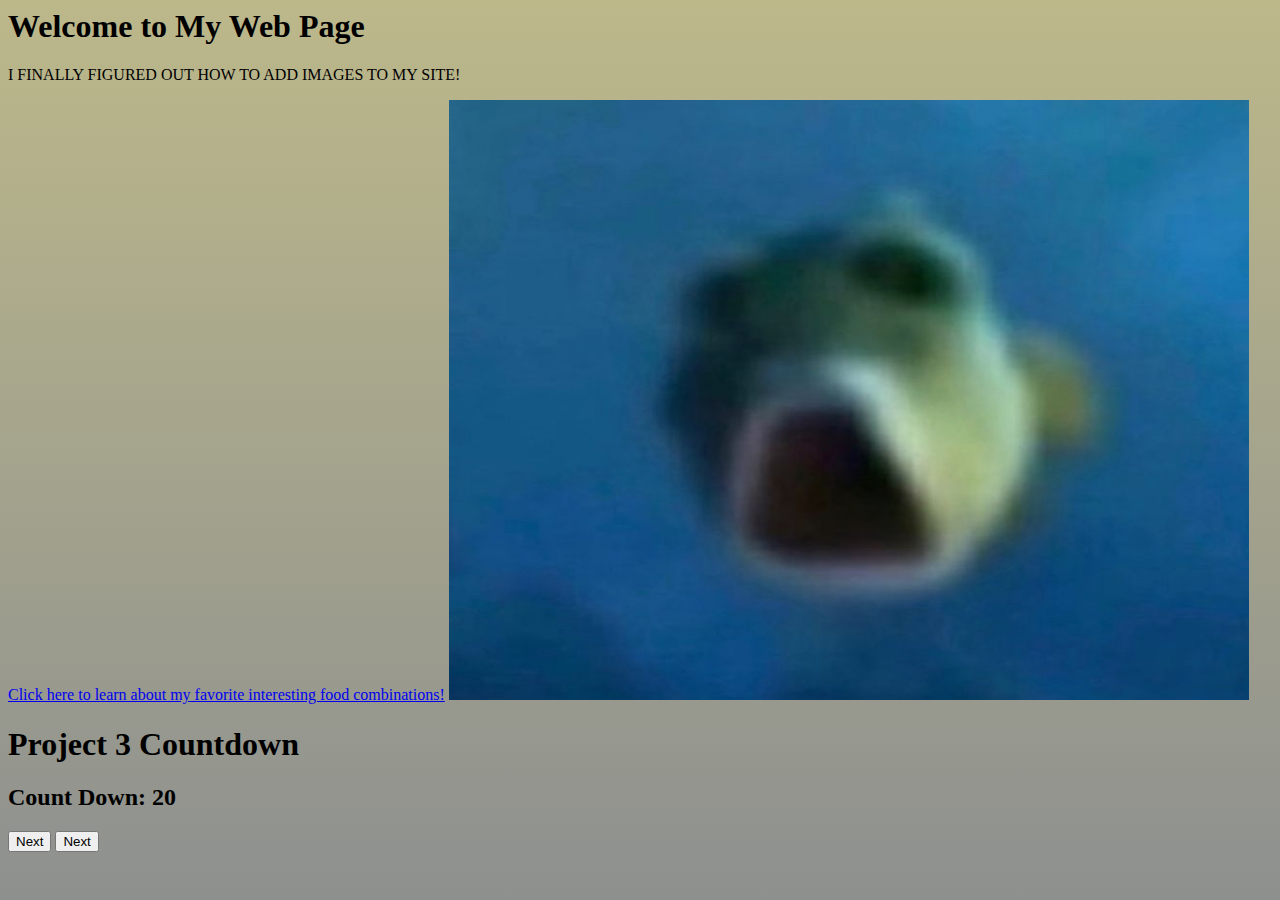
==== index.html @ 6390d034 "S 6" ====
<html>
  <body bgcolor=#ffcf4f>
<head>
  <link rel="stylesheet" href="/style.css" type="text/css">
  <title>My Favorite Web Page</title>
</head>
<body>

  <h1>Welcome to My Web Page</h1>

  <p>
 I FINALLY FIGURED OUT HOW TO ADD IMAGES TO MY SITE! 
  </p>

  <a href="weirdfoodcravings.html">Click here to learn about my favorite interesting food combinations!</a>


<img src="IMG_1016.jpg" alt="silly fish"  width="800" height="600">


</body>  
</html>


<html>
<body>
    <h1>Project 3 Countdown</h1>

    <h2>Count Down: <span id="count">20</span></h2>
    <button onclick="updateCount()">Next</button>

    <script>
        var i = 20;

        function updateCount() {
            i = i - 1;  // single "=" means assignment (":=") 

            countobj = document.getElementById("count");
            console.log("Updating object: " + countobj);
            countobj.innerHTML = "<b>" + i + "</b>";

          if (i <= 0) { // double "==" is equality comparison
                countobj.innerHTML = "<b><font size='+5'>BOOM!</b>";
        }
    </script>

<script> <h2>Count Down: <span id="count"><script>document.write(i)</script></span></h2>
    <button onclick="updateCount()">Next</button> </script>
  
</body>
</html>
---- style.css ----
body {
    background: linear-gradient(to bottom, #bcb88a, #8e908f);
}

button {
    transition: transform 0.3s;
}
button:hover {
    transform: scale(1.1);
}
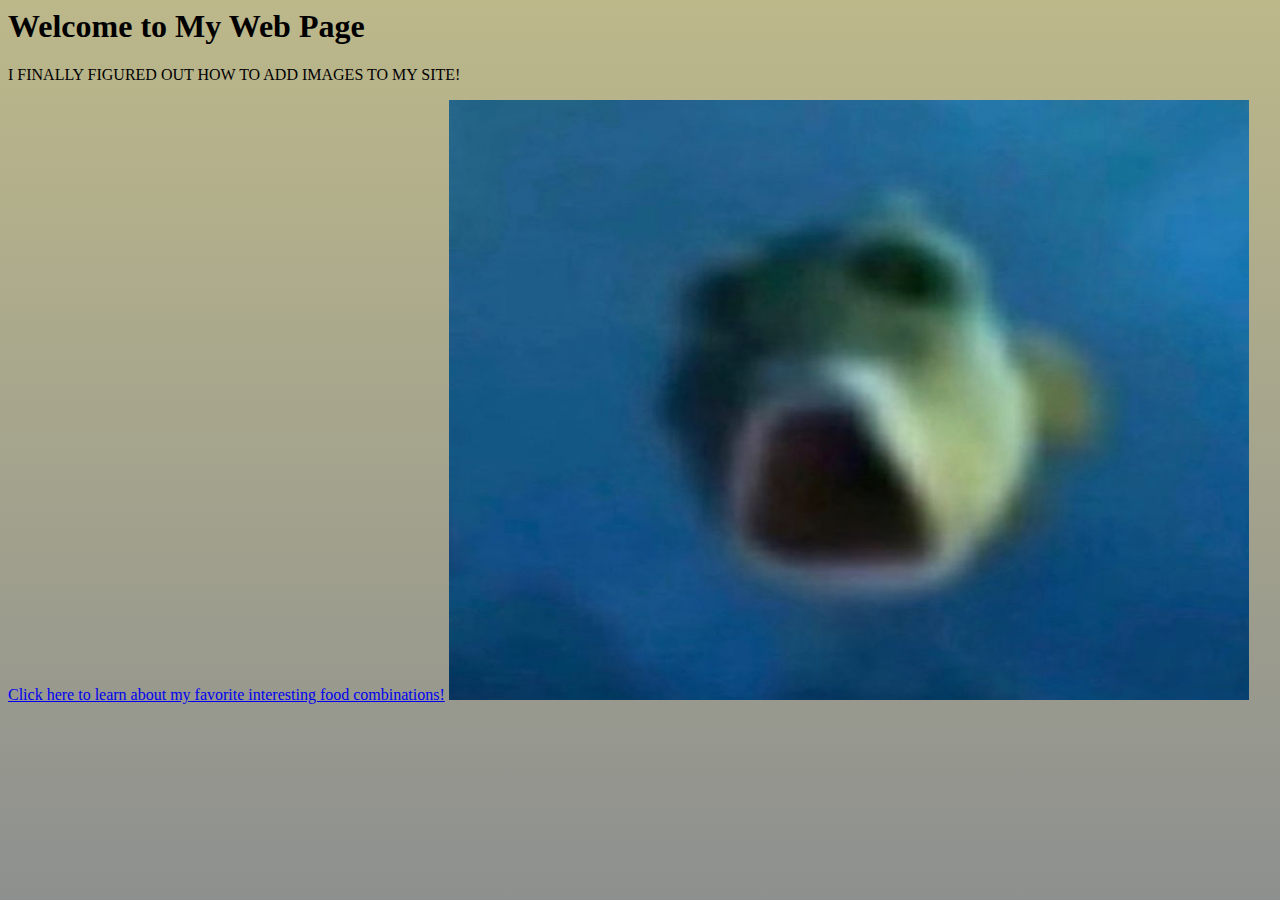
==== commit 9d5b7a6f: "CLEAN" ====
--- a/index.html
+++ b/index.html
@@ -22,30 +22,3 @@
 </html>
 
 
-<html>
-<body>
-    <h1>Project 3 Countdown</h1>
-
-    <h2>Count Down: <span id="count">20</span></h2>
-    <button onclick="updateCount()">Next</button>
-
-    <script>
-        var i = 20;
-
-        function updateCount() {
-            i = i - 1;  // single "=" means assignment (":=") 
-
-            countobj = document.getElementById("count");
-            console.log("Updating object: " + countobj);
-            countobj.innerHTML = "<b>" + i + "</b>";
-
-          if (i <= 0) { // double "==" is equality comparison
-                countobj.innerHTML = "<b><font size='+5'>BOOM!</b>";
-        }
-    </script>
-
-<script> <h2>Count Down: <span id="count"><script>document.write(i)</script></span></h2>
-    <button onclick="updateCount()">Next</button> </script>
-  
-</body>
-</html>
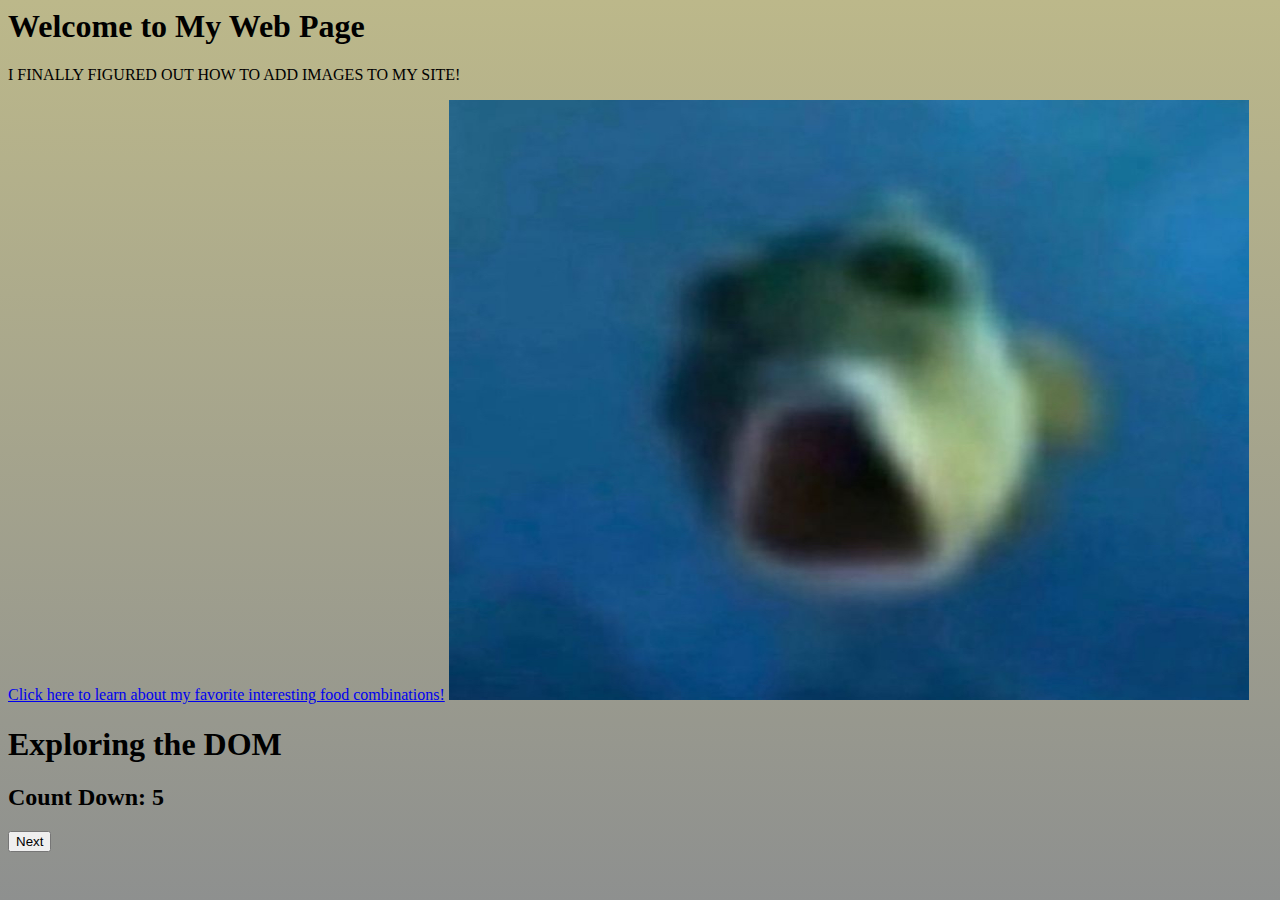
==== commit ef9b1dda: "S 7" ====
--- a/index.html
+++ b/index.html
@@ -21,4 +21,32 @@
 </body>  
 </html>
 
+<html>
+<body>
+    <h1>Exploring the DOM</h1>
 
+    <script>
+        function updateCount() {
+            i = i - 1;
+
+            countobj = document.getElementById("count");
+            console.log("Updating i: " + i);
+            countobj.innerHTML = "<b>" + i + "</b>";
+
+            if (i <= 0) {
+                countobj.innerHTML = "<b>SURPRISE!</b>";
+            }
+
+        }
+    </script>
+
+    <script>
+        var i = 5;
+    </script>
+
+    <h2>Count Down: <span id="count"><script>document.write(i)</script></span></h2>
+    <button onclick="updateCount()">Next</button>
+
+</body>
+</html>
+
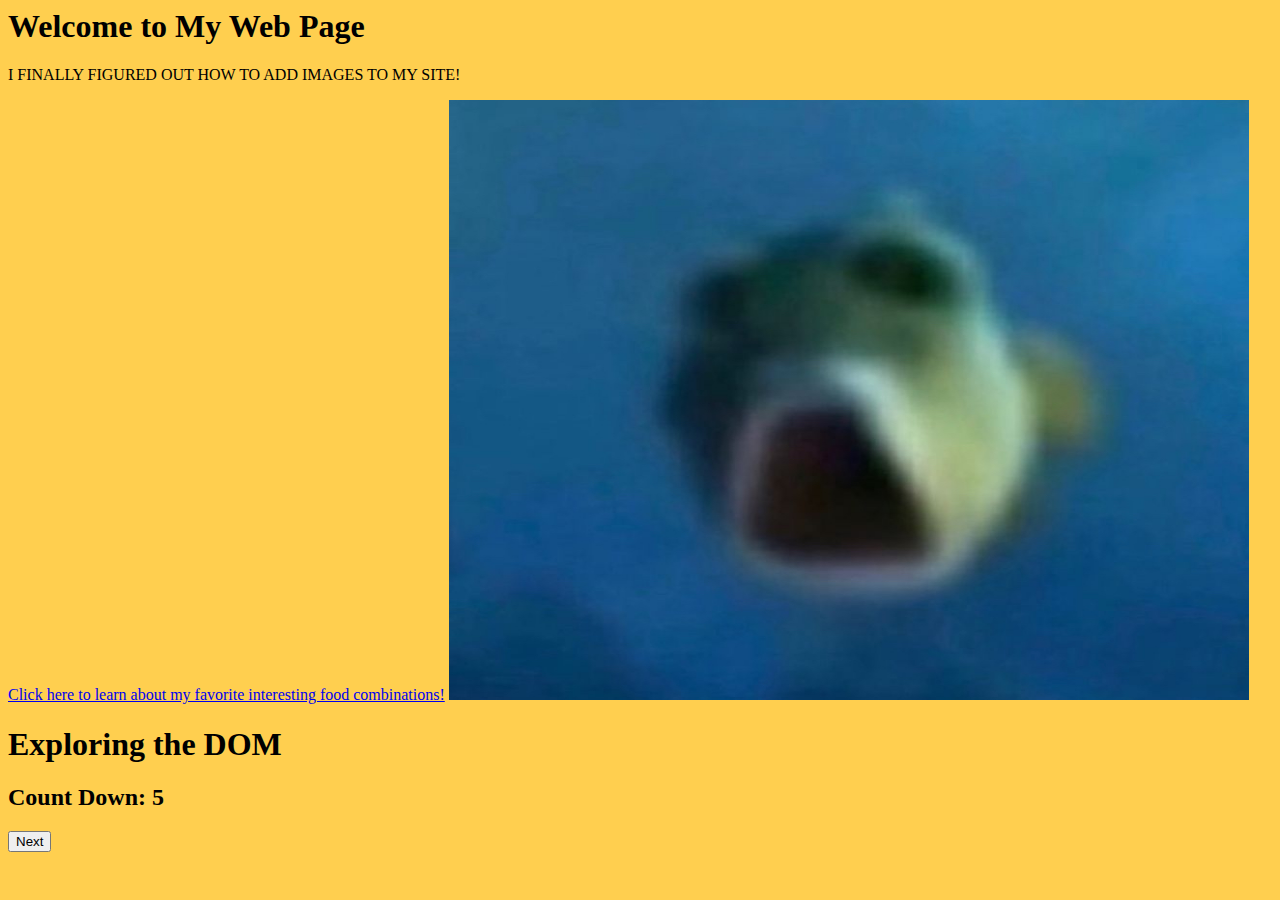
==== commit 98f32173: "no CSS" ====
--- a/index.html
+++ b/index.html
@@ -1,7 +1,7 @@
 <html>
   <body bgcolor=#ffcf4f>
 <head>
-  <link rel="stylesheet" href="/style.css" type="text/css">
+ 
   <title>My Favorite Web Page</title>
 </head>
 <body>
@@ -33,6 +33,11 @@
             console.log("Updating i: " + i);
             countobj.innerHTML = "<b>" + i + "</b>";
 
+// Calculate color based on current count
+            var redValue = Math.round((5 - i) * (255 / 5));
+            var color = "rgb(" + redValue + ", 0, 0)";
+            document.body.style.backgroundColor = color;
+          
             if (i <= 0) {
                 countobj.innerHTML = "<b>SURPRISE!</b>";
             }
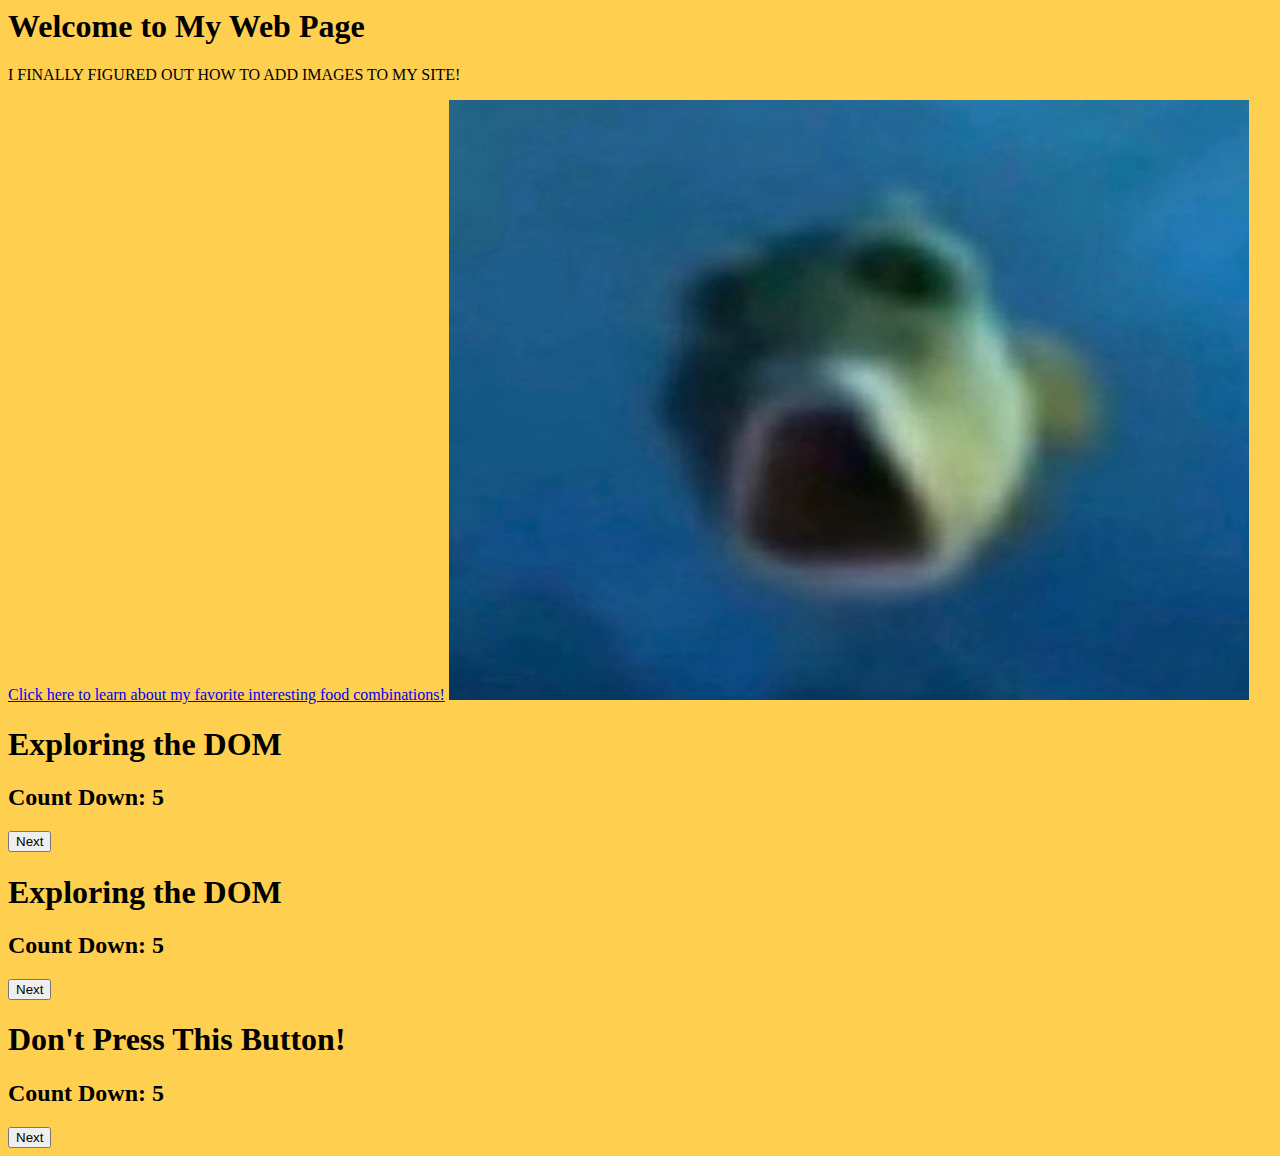
==== commit 0b063349: "SE 2" ====
--- a/index.html
+++ b/index.html
@@ -52,6 +52,67 @@
     <h2>Count Down: <span id="count"><script>document.write(i)</script></span></h2>
     <button onclick="updateCount()">Next</button>
 
+<!DOCTYPE html>
+<html>
+<head>
+    <title>Exploring the DOM</title>
+</head>
+<body>
+    <h1>Exploring the DOM</h1>
+
+    <h2>Count Down: <span id="count"><script>document.write(i)</script></span></h2>
+    <button onclick="updateCount()">Next</button>
+
+    <script>
+        var i = 5;
+
+        function updateCount() {
+            i = i - 1;
+
+            countobj = document.getElementById("count");
+            console.log("Updating i: " + i);
+            countobj.innerHTML = "<b>" + i + "</b>";
+
+            // Calculate color based on current count
+            var redValue = Math.round((5 - i) * (255 / 5));
+            var color = "rgb(" + redValue + ", 0, 0)";
+            document.body.style.backgroundColor = color;
+
+            if (i <= 0) {
+                countobj.innerHTML = "<b>SURPRISE!</b>";
+            }
+
+        }
+    </script>
 </body>
 </html>
 
+<!DOCTYPE html>
+<html>
+<head>
+    <title>Don't Press This Button!</title>
+</head>
+<body>
+    <h1>Don't Press This Button!</h1>
+
+    <h2>Count Down: <span id="count2"><script>document.write(i)</script></span></h2>
+    <button onclick="updateCount2()">Next</button>
+
+    <script>
+        var i = 5;
+
+        function updateCount2() {
+            i = i - 1;
+
+            countobj = document.getElementById("count2");
+            console.log("Updating i: " + i);
+            countobj.innerHTML = "<b>" + i + "</b>";
+
+            if (i <= 0) {
+                countobj.innerHTML = "<img src='side eye dog.jpg' alt='Boom!' style='width: 200px; height: 200px;'>";
+            }
+
+        }
+    </script>
+</body>
+</html>
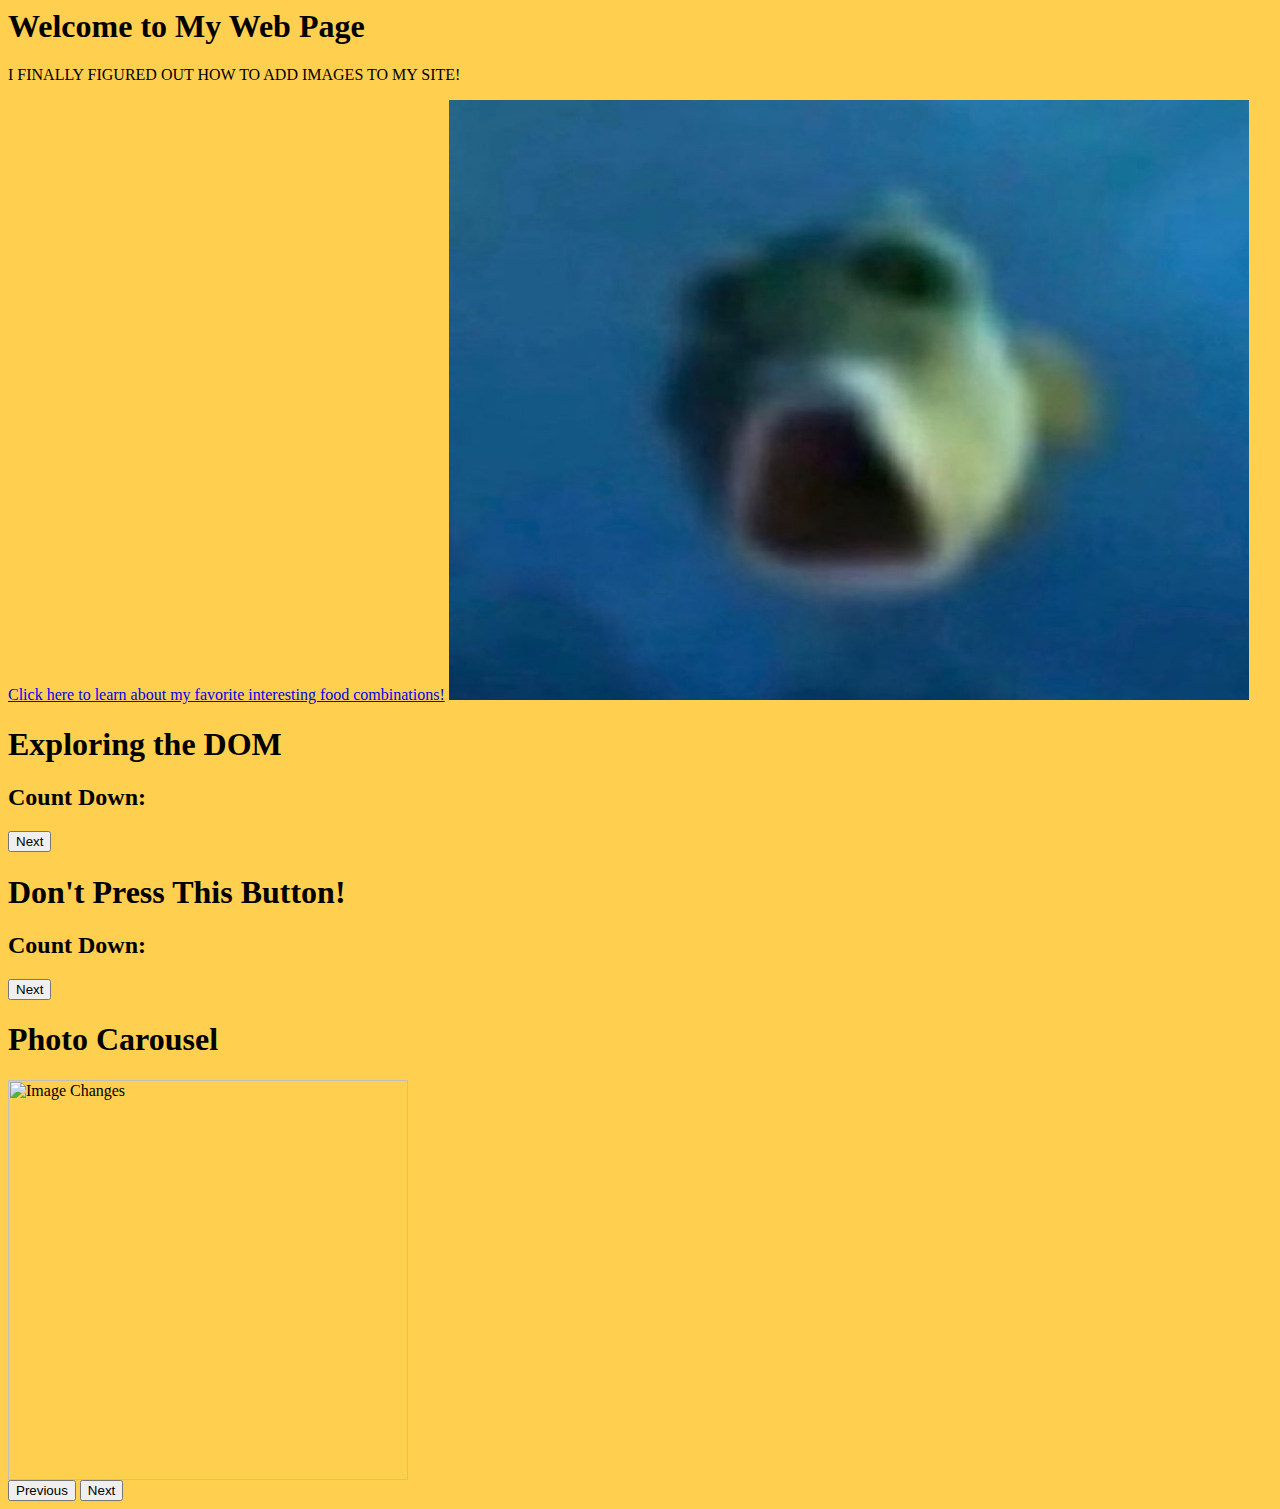
==== commit d6e8b751: "PC 1" ====
--- a/index.html
+++ b/index.html
@@ -17,40 +17,6 @@
 
 <img src="IMG_1016.jpg" alt="silly fish"  width="800" height="600">
 
-
-</body>  
-</html>
-
-<html>
-<body>
-    <h1>Exploring the DOM</h1>
-
-    <script>
-        function updateCount() {
-            i = i - 1;
-
-            countobj = document.getElementById("count");
-            console.log("Updating i: " + i);
-            countobj.innerHTML = "<b>" + i + "</b>";
-
-// Calculate color based on current count
-            var redValue = Math.round((5 - i) * (255 / 5));
-            var color = "rgb(" + redValue + ", 0, 0)";
-            document.body.style.backgroundColor = color;
-          
-            if (i <= 0) {
-                countobj.innerHTML = "<b>SURPRISE!</b>";
-            }
-
-        }
-    </script>
-
-    <script>
-        var i = 5;
-    </script>
-
-    <h2>Count Down: <span id="count"><script>document.write(i)</script></span></h2>
-    <button onclick="updateCount()">Next</button>
 
 <!DOCTYPE html>
 <html>
@@ -95,20 +61,20 @@
 <body>
     <h1>Don't Press This Button!</h1>
 
-    <h2>Count Down: <span id="count2"><script>document.write(i)</script></span></h2>
+    <h2>Count Down: <span id="count2"><script>document.write(j)</script></span></h2>
     <button onclick="updateCount2()">Next</button>
 
     <script>
-        var i = 5;
+        var j = 5;
 
         function updateCount2() {
-            i = i - 1;
+            j = j - 1;
 
             countobj = document.getElementById("count2");
-            console.log("Updating i: " + i);
-            countobj.innerHTML = "<b>" + i + "</b>";
+            console.log("Updating j: " + j);
+            countobj.innerHTML = "<b>" + j + "</b>";
 
-            if (i <= 0) {
+            if (j <= 0) {
                 countobj.innerHTML = "<img src='side eye dog.jpg' alt='Boom!' style='width: 200px; height: 200px;'>";
             }
 
@@ -116,3 +82,52 @@
     </script>
 </body>
 </html>
+
+
+
+
+<!DOCTYPE html>
+<html>
+<head>
+    <title>My Favorite Movies</title>
+</head>
+<body>
+    <h1>Photo Carousel</h1>
+    <img id="carouselImage" height="400" src="" alt="Image Changes">
+    <br>
+    <button onclick="prevImage()">Previous</button>
+    <button onclick="nextImage()">Next</button>
+
+    <script>
+        var images = [
+            'https://m.media-amazon.com/images/M/MV5BOTI0MzcxMTYtZDVkMy00NjY1LTgyMTYtZmUxN2M3NmQ2NWJhXkEyXkFqcGdeQXVyMTQxNzMzNDI@._V1_.jpg',
+            'https://m.media-amazon.com/images/M/MV5BZjdkOTU3MDktN2IxOS00OGEyLWFmMjktY2FiMmZkNWIyODZiXkEyXkFqcGdeQXVyMTMxODk2OTU@._V1_.jpg',
+            'https://m.media-amazon.com/images/M/MV5BNzY2NzI4OTE5MF5BMl5BanBnXkFtZTcwMjMyNDY4Mw@@._V1_.jpg'
+        ];
+        var currentIndex = 0;
+        var carouselImage = document.getElementById("carouselImage");
+
+        function showImage(index) {
+            if (index < 0) {
+                index = images.length - 1;
+            } else if (index >= images.length) {
+                index = 0;
+            }
+            carouselImage.src = images[index];
+            currentIndex = index;
+        }
+
+        function prevImage() {
+            showImage(currentIndex - 1);
+        }
+
+        function nextImage() {
+            showImage(currentIndex + 1);
+        }
+
+        // Show the first image when the page loads
+        showImage(0);
+    </script>
+</body>
+</html>
+
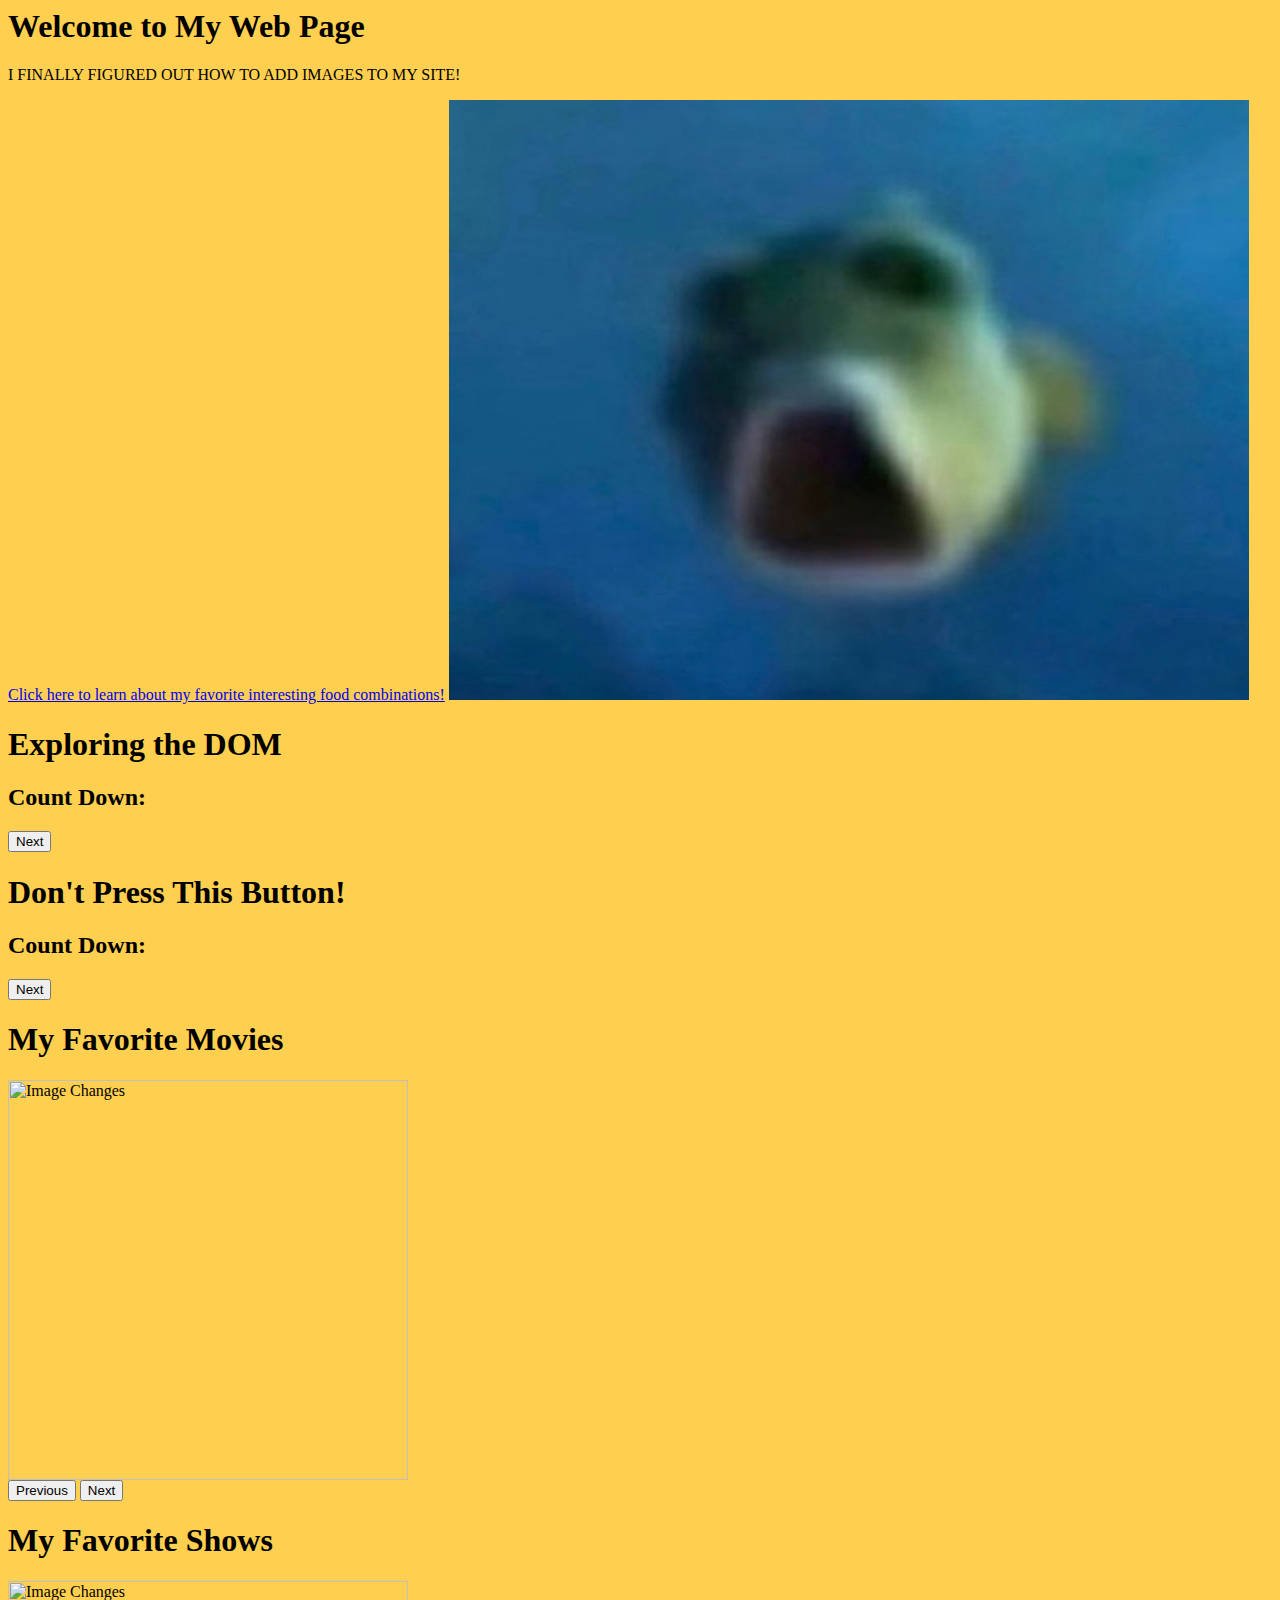
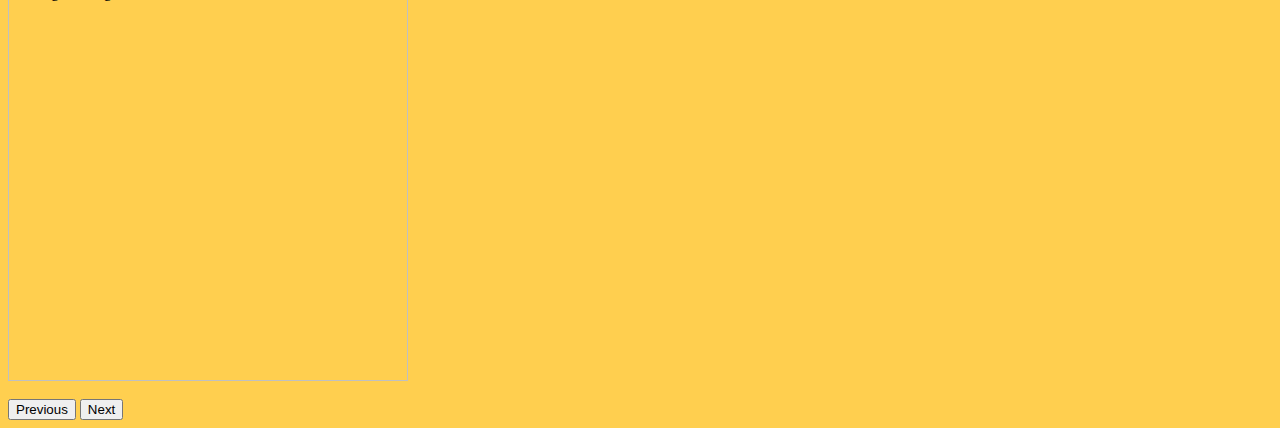
==== commit af04783f: "CTI 4" ====
--- a/index.html
+++ b/index.html
@@ -85,49 +85,127 @@
 
 
 
-
 <!DOCTYPE html>
 <html>
 <head>
     <title>My Favorite Movies</title>
 </head>
 <body>
-    <h1>Photo Carousel</h1>
-    <img id="carouselImage" height="400" src="" alt="Image Changes">
+    <h1>My Favorite Movies</h1>
+    <img id="movieCarouselImage" height="400" src="" alt="Image Changes">
     <br>
-    <button onclick="prevImage()">Previous</button>
-    <button onclick="nextImage()">Next</button>
-
-    <script>
-        var images = [
+    <button onclick="prevMovieImage()">Previous</button>
+    <button onclick="nextMovieImage()">Next</button>
+
+    <script>
+        var movieImages = [
             'https://m.media-amazon.com/images/M/MV5BOTI0MzcxMTYtZDVkMy00NjY1LTgyMTYtZmUxN2M3NmQ2NWJhXkEyXkFqcGdeQXVyMTQxNzMzNDI@._V1_.jpg',
             'https://m.media-amazon.com/images/M/MV5BZjdkOTU3MDktN2IxOS00OGEyLWFmMjktY2FiMmZkNWIyODZiXkEyXkFqcGdeQXVyMTMxODk2OTU@._V1_.jpg',
-            'https://m.media-amazon.com/images/M/MV5BNzY2NzI4OTE5MF5BMl5BanBnXkFtZTcwMjMyNDY4Mw@@._V1_.jpg'
+            'https://m.media-amazon.com/images/M/MV5BNzY2NzI4OTE5MF5BMl5BanBnXkFtZTcwMjMyNDY4Mw@@._V1_.jpg',
+            'https://lumiere-a.akamaihd.net/v1/images/p_mulan_20529_83d3893a.jpeg?region=0%2C0%2C540%2C810',
+            'https://m.media-amazon.com/images/M/MV5BMTk0MDQ3MzAzOV5BMl5BanBnXkFtZTgwNzU1NzE3MjE@._V1_.jpg',
+            'https://m.media-amazon.com/images/M/MV5BNDBmYjNmYTEtMmUwNi00MjMwLWFhYTEtNjRlMGFhZTJmYmY5XkEyXkFqcGdeQXVyNTIzOTk5ODM@._V1_.jpg',
+            'https://m.media-amazon.com/images/M/MV5BNjNhZTk0ZmEtNjJhMi00YzFlLWE1MmEtYzM1M2ZmMGMwMTU4XkEyXkFqcGdeQXVyNjU0OTQ0OTY@._V1_.jpg'
         ];
-        var currentIndex = 0;
-        var carouselImage = document.getElementById("carouselImage");
-
-        function showImage(index) {
+        var currentMovieIndex = 0;
+        var movieCarouselImage = document.getElementById("movieCarouselImage");
+
+        function showMovieImage(index) {
+            index = (index + movieImages.length) % movieImages.length;
+            movieCarouselImage.src = movieImages[index];
+            currentMovieIndex = index;
+        }
+
+        function prevMovieImage() {
+            showMovieImage(currentMovieIndex - 1);
+        }
+
+        function nextMovieImage() {
+            showMovieImage(currentMovieIndex + 1);
+        }
+
+        showMovieImage(0);
+    </script>
+</body>
+</html>
+
+
+<!DOCTYPE html>
+<html>
+<head>
+    <title>My Favorite Shows</title>
+    <style>
+        /* Confetti styles */
+        @keyframes confetti {
+            0% {
+                transform: translateY(0) rotate(0deg);
+            }
+            100% {
+                transform: translateY(100vh) rotate(360deg);
+            }
+        }
+
+        .confetti {
+            position: absolute;
+            width: 10px;
+            height: 10px;
+            background-color: #f00;
+            animation: confetti 1s linear;
+            animation-fill-mode: forwards;
+        }
+    </style>
+</head>
+<body>
+    <h1>My Favorite Shows</h1>
+    <div style="position: relative;">
+        <img id="showCarouselImage" height="400" src="" alt="Image Changes">
+        <div id="confetti" class="confetti"></div>
+    </div>
+    <br>
+    <button onclick="prevShowImage()">Previous</button>
+    <button onclick="nextShowImage()">Next</button>
+
+    <script>
+        var showImages = [
+            'https://m.media-amazon.com/images/I/81GeA1ZlKzL._AC_SY679_.jpg',
+            'https://i.ebayimg.com/images/g/DakAAOSwdlxkBq4z/s-l1200.webp',
+            'https://m.media-amazon.com/images/M/MV5BYjdjNzBmYjEtM2Y5My00YjI0LWJjY2YtOGQ4MjNkNmE2MDVjXkEyXkFqcGdeQXVyMzQ2MDI5NjU@._V1_FMjpg_UX1000_.jpg',
+            'https://resizing.flixster.com/25tYnZVLOlQJxYjSPLtTBCsZ_2E=/206x305/v1.bTsxMjQwMjY3ODtqOzE4NDUwOzEyMDA7ODAwOzEyMDA',
+            'https://resizing.flixster.com/uJ93jsrVGaW_fZ2l24JlX1jGukA=/206x305/v2/https://flxt.tmsimg.com/assets/p183996_b_v8_aa.jpg',
+            'https://m.media-amazon.com/images/I/91S-dMxRCbL._AC_UF894,1000_QL80_.jpg',
+            'https://resizing.flixster.com/_hHrGE--WMvvWz4Jqg4OFttHYFQ=/206x305/v2/https://resizing.flixster.com/q--mi0ZXbKp4lKu39LRlZ80A2kE=/ems.ZW1zLXByZC1hc3NldHMvbW92aWVzLzMyNjRhN2UwLTk4ZDQtNGY4Yi1iN2M0LTQ1YmM4MjdiMjViMC53ZWJw',
+            'https://resizing.flixster.com/-KqHhxHxvBTElgzG90qf7pohQ-E=/206x305/v2/https://flxt.tmsimg.com/v9/AllPhotos/291307/291307_v9_bb.jpg',
+            'https://resizing.flixster.com/EsQ_Rd3lqP6fLArxL_xRtPnV7iE=/206x305/v2/https://flxt.tmsimg.com/NowShowing/291309/291309_v9_ba.jpg'
+        ];
+        var currentShowIndex = 0;
+        var showCarouselImage = document.getElementById("showCarouselImage");
+        var confetti = document.getElementById("confetti");
+
+        function showShowImage(index) {
+            if (index >= showImages.length) {
+                // Show confetti animation
+                confetti.style.display = "block";
+                currentShowIndex = showImages.length; // Prevent further cycling
+                return;
+            }
             if (index < 0) {
-                index = images.length - 1;
-            } else if (index >= images.length) {
-                index = 0;
-            }
-            carouselImage.src = images[index];
+                index = showImages.length - 1;
+            }
+            showCarouselImage.src = showImages[index];
             currentIndex = index;
-        }
-
-        function prevImage() {
-            showImage(currentIndex - 1);
-        }
-
-        function nextImage() {
-            showImage(currentIndex + 1);
+            confetti.style.display = "none"; // Hide confetti if not at the end
+        }
+
+        function prevShowImage() {
+            showShowImage(currentShowIndex - 1);
+        }
+
+        function nextShowImage() {
+            showShowImage(currentShowIndex + 1);
         }
 
         // Show the first image when the page loads
-        showImage(0);
-    </script>
-</body>
-</html>
-
+        showShowImage(0);
+    </script>
+</body>
+</html>
